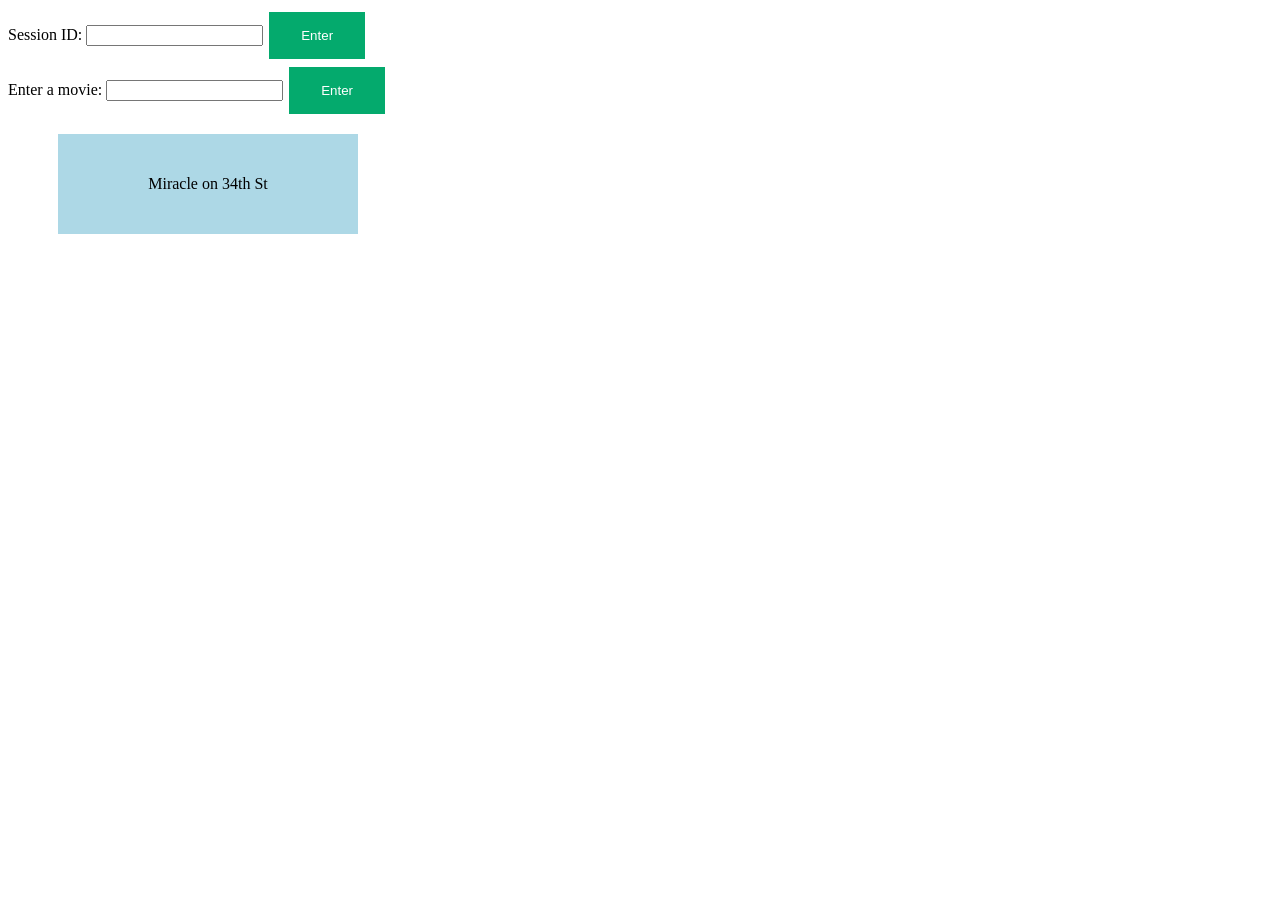
==== frontend/index.html @ e62db5f0 "Rename index.html to frontend/index.html" ====
<!DOCTYPE html>
<html>
<head>
	<meta charset="utf-8">
	<meta name="viewport" content="width=device-width, initial-scale=1">
	<script type="text/javascript" src="https://sortablejs.github.io/Sortable/Sortable.js"></script>
	<style type="text/css">
		#movie_list li {
			width: 300px;
			height: 100px;
			background: lightblue;
			margin: 10px;
			justify-content: center;
      		align-items: center;
      		cursor: grab;
      		display: flex;
		}

		input[type=submit] {
			background-color: #04AA6D;
			border: none;
			color: white;
			padding: 16px 32px;
			text-decoration: none;
			margin: 4px 2px;
			cursor: pointer;
		}
	</style>

	<title>Movie Night</title>
</head>
<body>
	<div id="session_info">
		<form id="session_input">
			<label for="session">Session ID: </label>
			<input id="session_id" type="text" name="session">
			<input type="submit" name="submit" value="Enter">
		</form>
	</div>
	<div>
		<form id="movie_input">
			<label for="movie title">Enter a movie: </label>
			<input name="movie title" type="text" id="movie_text">
			<input type="submit" value="Enter">
		</form>
	</div>
	<div>
		<ul id="movie_list">
			<li>Miracle on 34th St</li>
		</ul>
	</div>
</body>


<script type="text/javascript">
	var movie_input = document.getElementById("movie_input");
	var movie_list = document.getElementById("movie_list");
	var movie_text = document.getElementById("movie_text");

	var session_input = document.getElementById("session_input");
	var session_id = document.getElementById("session_id");
	var session_info = document.getElementById("session_info");
	
	movie_input.addEventListener("submit", addMovie);
	session_input.addEventListener("submit", joinSession);

	new Sortable(movie_list, {
		animation:100,
		ghostClass: 'blue-background-class',
		onUpdate: update
	});

	function update(ev) {
		var items = Array.from(movie_list.children);
		var id_list = new Array(items.length);
		for (var i = items.length - 1; i >= 0; i--) {
				id_list[i] = items[i].id;
			}
		console.log(id_list);
	}

	function save(user, item) {
		window.localStorage.setItem(user, item);
	}

	function addMovie(event) {
		event.preventDefault();
		var title = movie_text.value;
		if (title) {
			const movie = document.createElement('li');
			movie.textContent = title;
			movie.id = movie_list.children.length;
	        movie_list.appendChild(movie);
	        movie_text.value = '';
		}
	}

	function joinSession(event) {
		event.preventDefault();
		var id = session_id.value;
		if (id) {
			const session_display = document.createElement('h1');
			session_display.textContent = id;
			session_info.appendChild(session_display);
			session_input.style.display = 'none';
		}
		
	}
	
</script>
</html>
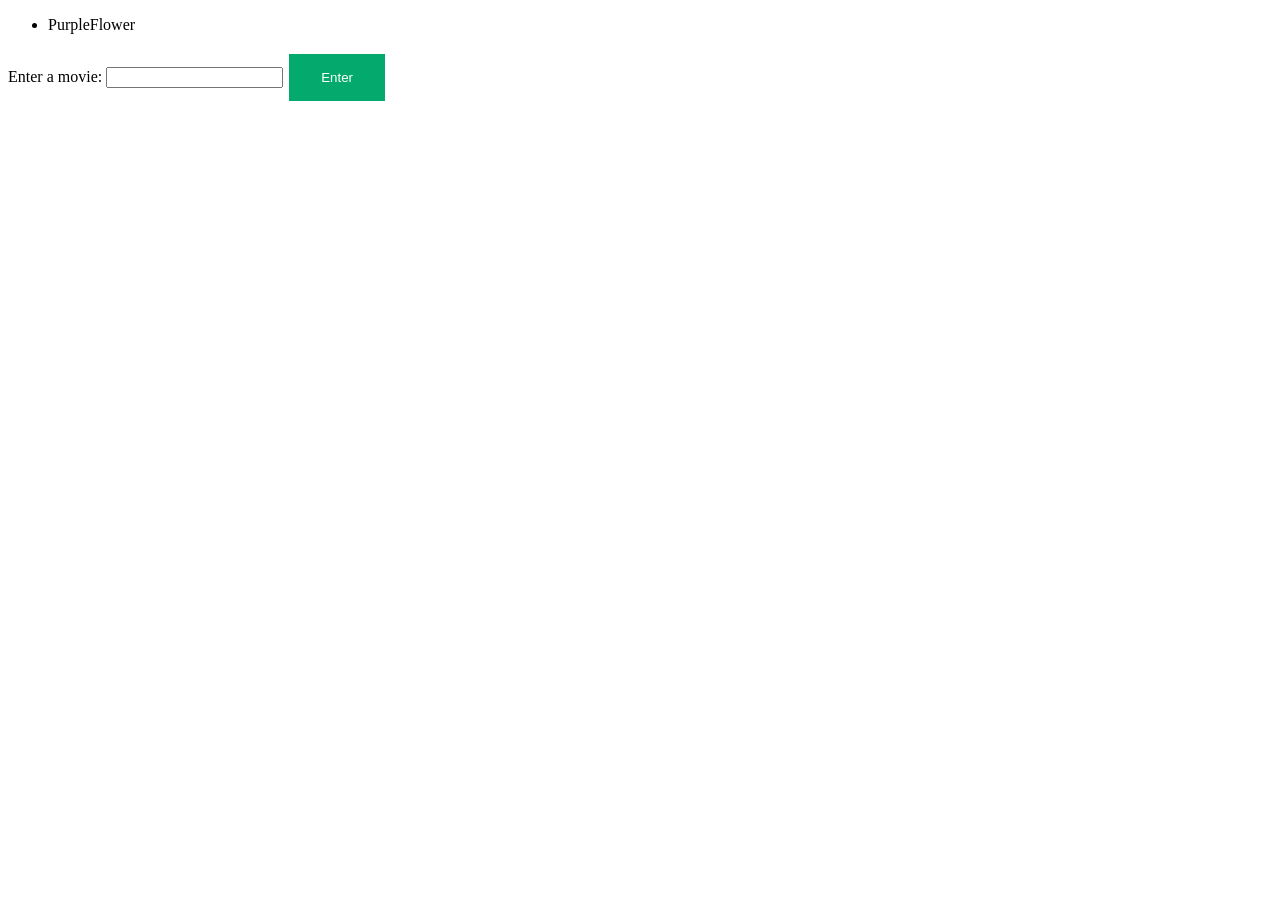
==== commit b0dd0bb6: "Added database control of content." ====
--- a/frontend/index.html
+++ b/frontend/index.html
@@ -30,12 +30,9 @@
 	<title>Movie Night</title>
 </head>
 <body>
-	<div id="session_info">
-		<form id="session_input">
-			<label for="session">Session ID: </label>
-			<input id="session_id" type="text" name="session">
-			<input type="submit" name="submit" value="Enter">
-		</form>
+	<div>
+		<ul id="user_list">			
+		</ul>
 	</div>
 	<div>
 		<form id="movie_input">
@@ -46,23 +43,25 @@
 	</div>
 	<div>
 		<ul id="movie_list">
-			<li>Miracle on 34th St</li>
 		</ul>
 	</div>
 </body>
 
-
+<script type="text/javascript" src="single-device.js"></script>
 <script type="text/javascript">
 	var movie_input = document.getElementById("movie_input");
 	var movie_list = document.getElementById("movie_list");
 	var movie_text = document.getElementById("movie_text");
 
-	var session_input = document.getElementById("session_input");
-	var session_id = document.getElementById("session_id");
-	var session_info = document.getElementById("session_info");
+	var user_list = document.getElementById("user_list");
+
 	
-	movie_input.addEventListener("submit", addMovie);
-	session_input.addEventListener("submit", joinSession);
+	movie_input.addEventListener("submit", addMovieToList);
+
+	let db = initDB();
+	let active_user = db.users[0];
+	refreshDBDisplay();
+
 
 	new Sortable(movie_list, {
 		animation:100,
@@ -76,35 +75,63 @@
 		for (var i = items.length - 1; i >= 0; i--) {
 				id_list[i] = items[i].id;
 			}
-		console.log(id_list);
+		updateUserRankings(active_user.name, id_list, db);
+		refreshDBDisplay();
 	}
 
 	function save(user, item) {
 		window.localStorage.setItem(user, item);
 	}
 
-	function addMovie(event) {
+	function refreshDBDisplay(active_user=db.users[0]) {
+		movie_list.innerHTML = '';
+
+		let rankings = active_user.rankings;
+		for (var i = 0; i <= rankings.length - 1; i++) {
+			let movie = getMovieById(rankings[i], db);
+
+			item = document.createElement('li');
+			item.textContent = movie.title;
+			item.id = movie.id;
+			movie_list.appendChild(item);
+		}
+
+		user_list.innerHTML = '';
+		for (var i = db.users.length - 1; i >= 0; i--) {
+			let name = db.users[i].name;
+
+			const user = document.createElement('li');
+			user.textContent = name;
+	        user_list.appendChild(user);
+		}
+	}
+
+	function addMovieToList(event) {
 		event.preventDefault();
 		var title = movie_text.value;
 		if (title) {
+			createMovie(title, db);
 			const movie = document.createElement('li');
 			movie.textContent = title;
-			movie.id = movie_list.children.length;
+			movie.id = getMovieByTitle(title, db).id;
 	        movie_list.appendChild(movie);
 	        movie_text.value = '';
 		}
 	}
 
-	function joinSession(event) {
-		event.preventDefault();
-		var id = session_id.value;
-		if (id) {
-			const session_display = document.createElement('h1');
-			session_display.textContent = id;
-			session_info.appendChild(session_display);
-			session_input.style.display = 'none';
-		}
-		
+	function initDB() {
+		let database = {
+			users: [], 
+			movies: []
+		};
+		addUser("PurpleFlower", database);
+		return database;
+	}
+
+	function addUserToList(new_username) {
+		const user = document.createElement('li');
+		user.textContent = new_username;
+        user_list.appendChild(user);
 	}
 	
 </script>
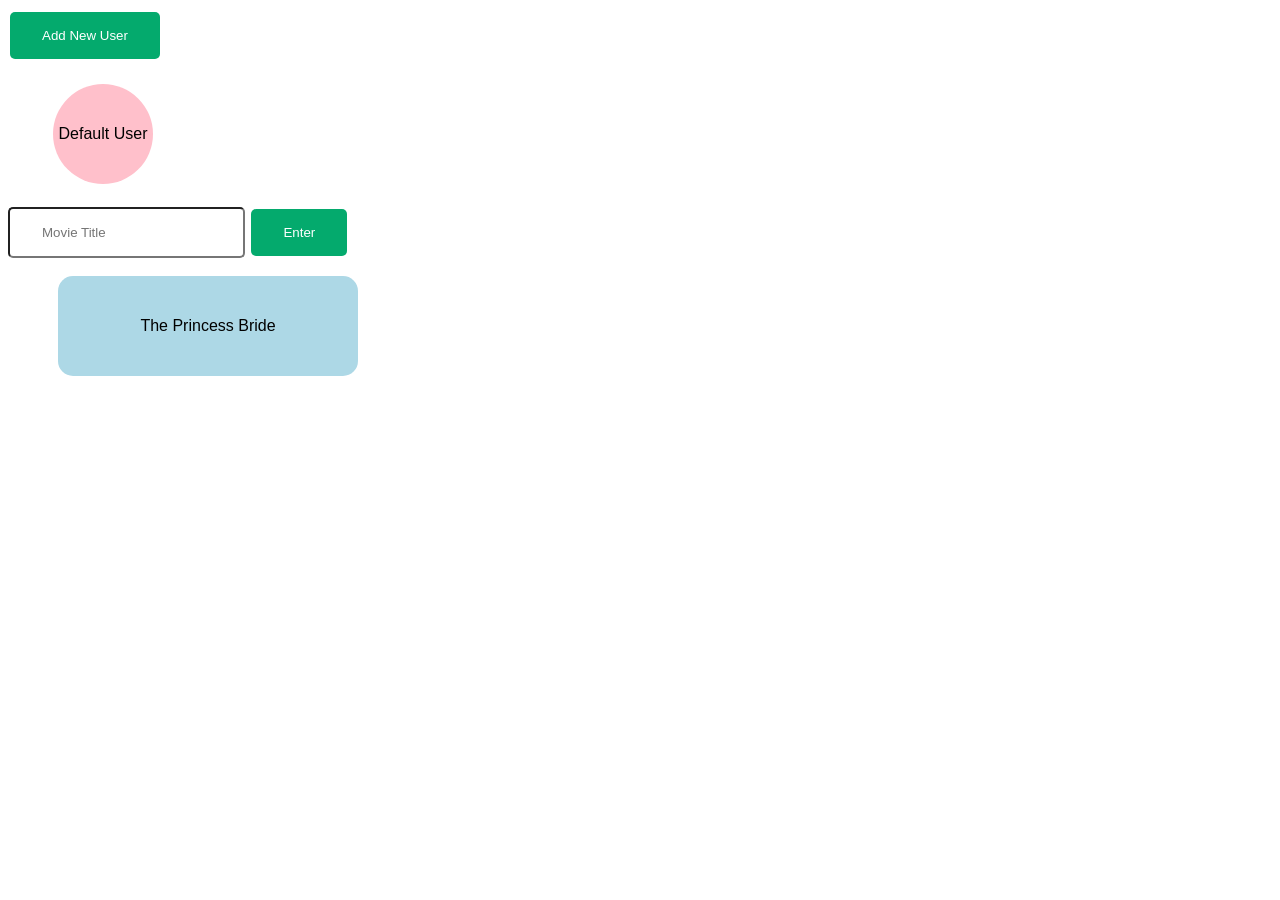
==== commit 4db0dc20: "New data structure and methods. User add" ====
--- a/frontend/index.html
+++ b/frontend/index.html
@@ -1,43 +1,23 @@
 <!DOCTYPE html>
 <html>
 <head>
-	<meta charset="utf-8">
-	<meta name="viewport" content="width=device-width, initial-scale=1">
-	<script type="text/javascript" src="https://sortablejs.github.io/Sortable/Sortable.js"></script>
-	<style type="text/css">
-		#movie_list li {
-			width: 300px;
-			height: 100px;
-			background: lightblue;
-			margin: 10px;
-			justify-content: center;
-      		align-items: center;
-      		cursor: grab;
-      		display: flex;
-		}
-
-		input[type=submit] {
-			background-color: #04AA6D;
-			border: none;
-			color: white;
-			padding: 16px 32px;
-			text-decoration: none;
-			margin: 4px 2px;
-			cursor: pointer;
-		}
-	</style>
+	<meta charset="utf-8" />
+	<meta name="viewport" content="width=device-width, initial-scale=1" />
+	<link rel="stylesheet" href="app.css" />
 
 	<title>Movie Night</title>
 </head>
 <body>
+	<div>
+		<input id="new_user_button" type="submit" value="Add New User">
+	</div>
 	<div>
 		<ul id="user_list">			
 		</ul>
 	</div>
 	<div>
 		<form id="movie_input">
-			<label for="movie title">Enter a movie: </label>
-			<input name="movie title" type="text" id="movie_text">
+			<input name="movie title" type="text" id="movie_text" placeholder="Movie Title">
 			<input type="submit" value="Enter">
 		</form>
 	</div>
@@ -47,20 +27,28 @@
 	</div>
 </body>
 
-<script type="text/javascript" src="single-device.js"></script>
+<!-- <script type="text/javascript" src="single-device.js"></script> -->
+<script type="text/javascript" src="MovieNightDB.js"></script>
+<script type="text/javascript" src="Sortable.js"></script>
 <script type="text/javascript">
-	var movie_input = document.getElementById("movie_input");
-	var movie_list = document.getElementById("movie_list");
-	var movie_text = document.getElementById("movie_text");
+	let movie_input = document.getElementById("movie_input");
+	let movie_list = document.getElementById("movie_list");
+	let movie_text = document.getElementById("movie_text");
 
-	var user_list = document.getElementById("user_list");
+	let user_list = document.getElementById("user_list");
+	let newUserButton = document.getElementById("new_user_button");
 
 	
 	movie_input.addEventListener("submit", addMovieToList);
+	newUserButton.addEventListener("click", addUserToList);
+	user_list.addEventListener("click", changeActiveUser);
 
-	let db = initDB();
-	let active_user = db.users[0];
-	refreshDBDisplay();
+
+	const MDB = new MovieNightDB();
+
+	let active_user = MDB.allUsers[0];
+
+	refreshDBDisplay(active_user);
 
 
 	new Sortable(movie_list, {
@@ -71,67 +59,69 @@
 
 	function update(ev) {
 		var items = Array.from(movie_list.children);
-		var id_list = new Array(items.length);
-		for (var i = items.length - 1; i >= 0; i--) {
-				id_list[i] = items[i].id;
-			}
-		updateUserRankings(active_user.name, id_list, db);
-		refreshDBDisplay();
+
+		for (var i = 0; i < items.length; i++) {
+			movie_id = parseInt(items[i].id);
+			score = i;
+			MDB.setMovieScore( active_user_id, movie_id, score );
+		}
+		// tabulateRankings(db);
+		// refreshDBDisplay();
 	}
 
-	function save(user, item) {
-		window.localStorage.setItem(user, item);
+	function save(id, item) {
+		window.localStorage.setItem(id, item);
 	}
 
-	function refreshDBDisplay(active_user=db.users[0]) {
+	function refreshDBDisplay(user) {
 		movie_list.innerHTML = '';
 
-		let rankings = active_user.rankings;
-		for (var i = 0; i <= rankings.length - 1; i++) {
-			let movie = getMovieById(rankings[i], db);
-
+		let scores = user.scores;
+		for (id in scores) {
+			let movie = MDB.getMovieById(id);
 			item = document.createElement('li');
 			item.textContent = movie.title;
-			item.id = movie.id;
+			item.id = id;
 			movie_list.appendChild(item);
 		}
 
 		user_list.innerHTML = '';
-		for (var i = db.users.length - 1; i >= 0; i--) {
-			let name = db.users[i].name;
+		let users = MDB.allUsers;
 
-			const user = document.createElement('li');
-			user.textContent = name;
-	        user_list.appendChild(user);
-		}
+		for (uid in users) {
+			const item = document.createElement('li');
+			item.textContent = users[uid].name;
+			item.id = uid;
+	        user_list.appendChild(item);
+		}; 
 	}
 
 	function addMovieToList(event) {
 		event.preventDefault();
 		var title = movie_text.value;
 		if (title) {
-			createMovie(title, db);
+			let id = MDB.addMovie(title)
+
 			const movie = document.createElement('li');
 			movie.textContent = title;
-			movie.id = getMovieByTitle(title, db).id;
+			movie.id = id;
 	        movie_list.appendChild(movie);
 	        movie_text.value = '';
 		}
 	}
 
-	function initDB() {
-		let database = {
-			users: [], 
-			movies: []
-		};
-		addUser("PurpleFlower", database);
-		return database;
+	function addUserToList(event) {
+		let new_username = prompt("Enter user name");
+		if (new_username) {
+			let id = MDB.addUser(new_username);
+			const user = document.createElement('li');
+			user.textContent = new_username;
+			user_list.appendChild(user);
+		}
 	}
 
-	function addUserToList(new_username) {
-		const user = document.createElement('li');
-		user.textContent = new_username;
-        user_list.appendChild(user);
+	function changeActiveUser(new_user_id) {
+
 	}
 	
 </script>
--- a/frontend/app.css
+++ b/frontend/app.css
@@ -0,0 +1,43 @@
+#movie_list li {
+    width: 300px;
+    height: 100px;
+    background: lightblue;
+    margin: 10px;
+    justify-content: center;
+    align-items: center;
+    cursor: grab;
+    display: flex;
+    border-radius: 15px;
+}
+
+#user_list li {
+    clip-path: circle(50px);
+    background: pink;
+    width: 100px;
+    height: 100px;
+    align-content: center;
+    padding: auto;
+    text-align: center;
+    display: inline-block;
+    margin: 5px;
+}
+
+input[type=submit] {
+    background-color: #04AA6D;
+    border: none;
+    border-radius: 5px;
+    color: white;
+    padding: 16px 32px;
+    text-decoration: none;
+    margin: 4px 2px;
+    cursor: pointer;
+}
+
+input[type=text] {
+    padding: 16px 32px;
+    border-radius: 5px;
+}
+
+body {
+    font-family: Arial, Helvetica, sans-serif;
+}
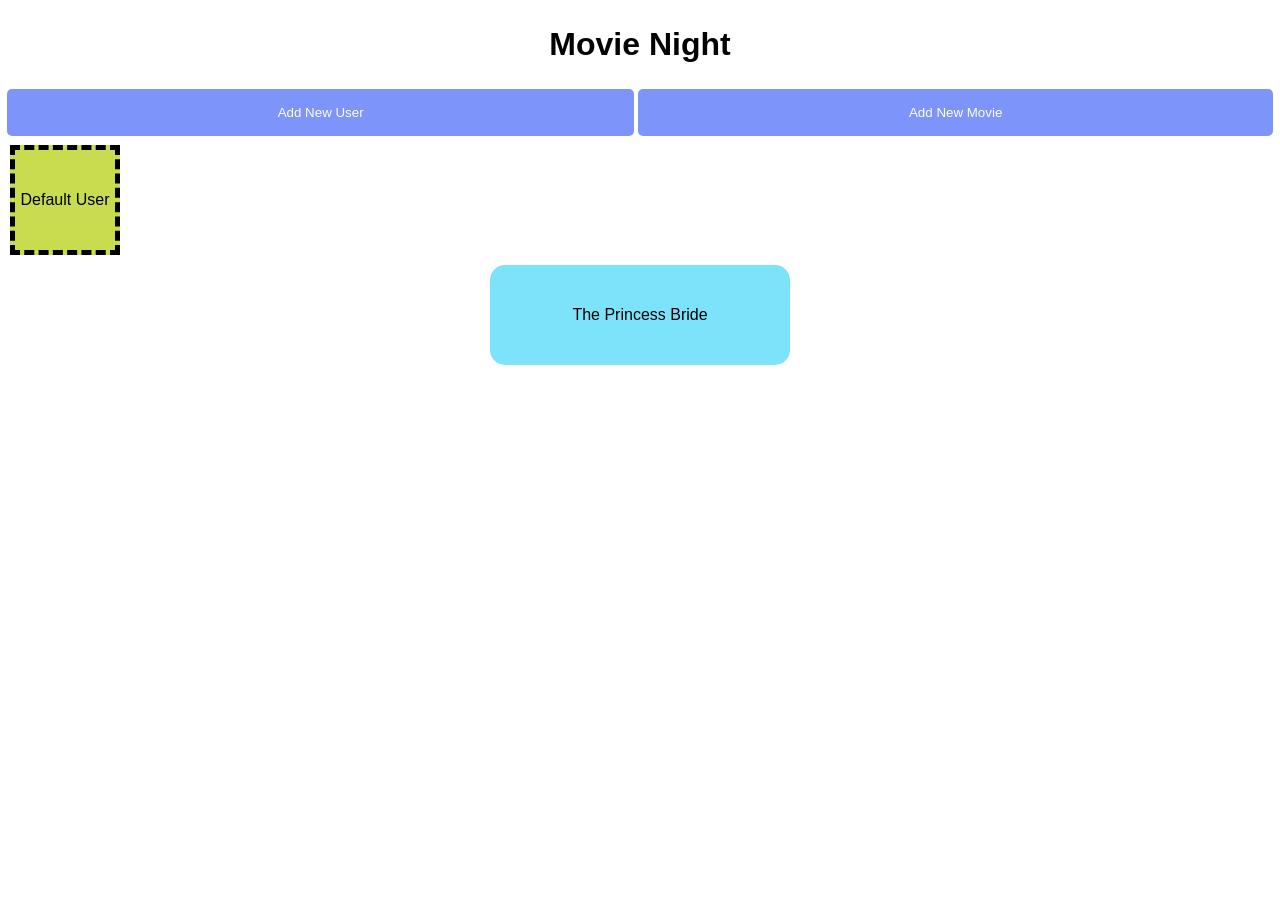
==== commit fd20c358: "working with scores in db, front end update" ====
--- a/frontend/index.html
+++ b/frontend/index.html
@@ -9,17 +9,18 @@
 </head>
 <body>
 	<div>
+		<h1>Movie Night</h1>
+	</div>
+	<div id="winner">
+
+	</div>
+	<div id="addButtons">
 		<input id="new_user_button" type="submit" value="Add New User">
+		<input id="new_movie_button" type="submit" value="Add New Movie">
 	</div>
 	<div>
 		<ul id="user_list">			
 		</ul>
-	</div>
-	<div>
-		<form id="movie_input">
-			<input name="movie title" type="text" id="movie_text" placeholder="Movie Title">
-			<input type="submit" value="Enter">
-		</form>
 	</div>
 	<div>
 		<ul id="movie_list">
@@ -31,24 +32,22 @@
 <script type="text/javascript" src="MovieNightDB.js"></script>
 <script type="text/javascript" src="Sortable.js"></script>
 <script type="text/javascript">
-	let movie_input = document.getElementById("movie_input");
+
 	let movie_list = document.getElementById("movie_list");
-	let movie_text = document.getElementById("movie_text");
-
 	let user_list = document.getElementById("user_list");
 	let newUserButton = document.getElementById("new_user_button");
+	let newMovieButton = document.getElementById("new_movie_button");
 
-	
-	movie_input.addEventListener("submit", addMovieToList);
 	newUserButton.addEventListener("click", addUserToList);
+	newMovieButton.addEventListener("click", addMovieToList);
 	user_list.addEventListener("click", changeActiveUser);
 
 
 	const MDB = new MovieNightDB();
 
-	let active_user = MDB.allUsers[0];
+	let active_user_id = MDB.userIdList[0];
 
-	refreshDBDisplay(active_user);
+	refreshDBDisplay(active_user_id);
 
 
 	new Sortable(movie_list, {
@@ -73,55 +72,111 @@
 		window.localStorage.setItem(id, item);
 	}
 
-	function refreshDBDisplay(user) {
+	function refreshDBDisplay(uid) {
 		movie_list.innerHTML = '';
-
-		let scores = user.scores;
-		for (id in scores) {
-			let movie = MDB.getMovieById(id);
+		let scores = MDB.getUserScoreList(uid);
+		for (let i = 0; i < scores.length; i++) {
+			let movie_id = scores[i];
+			let movie = MDB.getMovieById(movie_id);
 			item = document.createElement('li');
 			item.textContent = movie.title;
-			item.id = id;
+			item.id = movie_id;
 			movie_list.appendChild(item);
 		}
 
-		user_list.innerHTML = '';
 		let users = MDB.allUsers;
 
+		user_list.innerHTML = '';
 		for (uid in users) {
 			const item = document.createElement('li');
 			item.textContent = users[uid].name;
 			item.id = uid;
+			if (uid === active_user_id) {
+				item.classList.add("activeUser");
+			}
+			item.style.backgroundColor = userColor(uid);
 	        user_list.appendChild(item);
 		}; 
 	}
 
 	function addMovieToList(event) {
 		event.preventDefault();
-		var title = movie_text.value;
-		if (title) {
-			let id = MDB.addMovie(title)
-
+		const title = prompt("What's the name of the movie/show?");
+		if (! title ) {
+			return false;
+		}
+		const id = MDB.addMovie(title)
+		if (id) {
 			const movie = document.createElement('li');
 			movie.textContent = title;
 			movie.id = id;
 	        movie_list.appendChild(movie);
-	        movie_text.value = '';
+		} else{
+			alert("Oops! That movie is already in the list.\nGreat minds think alike \n(... and small minds seldom differ).")
 		}
 	}
 
 	function addUserToList(event) {
 		let new_username = prompt("Enter user name");
-		if (new_username) {
-			let id = MDB.addUser(new_username);
+		if (! new_username ) {
+			return false;
+		}
+		const id = MDB.addUser(new_username);
+		if (id) {
 			const user = document.createElement('li');
 			user.textContent = new_username;
+			user.id = id;
+			user.style.backgroundColor = userColor(id);
 			user_list.appendChild(user);
+		} else {
+			alert("Oops! Someone else took that name.\nGreat minds think alike \n(... and small minds seldom differ")
 		}
 	}
 
-	function changeActiveUser(new_user_id) {
+	function changeActiveUser(event) 
+	{
+		
+		if (event.target.id != 'user_list') {
+			let new_user_id = event.target.id;
+			active_user_id = new_user_id;
+			refreshDBDisplay(new_user_id);
+		}
+		
+	}
 
+	function theme(name) {
+		const themes = {
+			"ocean": { 
+				titles: "#4F9EDB", 
+				buttons: "#594FDB",
+				user: "#A3B2DE"
+			}, 
+			"desert": {
+				titles: "#DBC04F",
+				buttons: "#DB844F",
+				user: "#E0AB35"
+			}
+		}
+
+		if (Object.keys(themes).includes(name)) {
+			return themes[name];
+		}
+		console.warn("No theme named", name)
+		return false;
+
+	}
+
+	function userColor(id) {
+		const colors = ["#C9DB4F", "#DB824F", "#4FDBDB", "#A24FDB", "#5F9C9B", "#85896A", "#866C5D", "#765D86", "#4F5C5C", "#313327"];
+		return colors[id%9];
+	}
+
+	function displayWinner() {
+		const winner_div = document.getElementById("winner");
+		const scores = MDB.scores;
+		for (let id in scores) {
+			console.log(MDB.getMovieById(id).title, scores[id]);
+		}
 	}
 	
 </script>
--- a/frontend/app.css
+++ b/frontend/app.css
@@ -1,29 +1,25 @@
-#movie_list li {
-    width: 300px;
-    height: 100px;
-    background: lightblue;
-    margin: 10px;
-    justify-content: center;
-    align-items: center;
-    cursor: grab;
-    display: flex;
-    border-radius: 15px;
+body {
+    font-family: Arial, Helvetica, sans-serif;
+    margin: 0px;
+    padding: 5px;
 }
 
-#user_list li {
-    clip-path: circle(50px);
-    background: pink;
-    width: 100px;
-    height: 100px;
+h1 {
+    text-align: center;
+}
+
+div {
+    margin-block-end: 5px;
+}
+
+#addButtons {
     align-content: center;
-    padding: auto;
-    text-align: center;
-    display: inline-block;
-    margin: 5px;
+    width: 100%;
+    display: flex;
 }
 
 input[type=submit] {
-    background-color: #04AA6D;
+    background-color: #7D94FA;
     border: none;
     border-radius: 5px;
     color: white;
@@ -31,13 +27,51 @@
     text-decoration: none;
     margin: 4px 2px;
     cursor: pointer;
+    flex-grow: 1;
 }
 
-input[type=text] {
-    padding: 16px 32px;
-    border-radius: 5px;
+#user_list {
+    list-style-type: none;
+    justify-content: left;
+    padding: 0px;
+    margin: 0px;
 }
 
-body {
-    font-family: Arial, Helvetica, sans-serif;
-}+.activeUser {
+    border: 5px dashed black;
+}
+
+#user_list li {
+    background: #8E7DFA;
+    margin: 0px 5px;
+    text-align: center;
+    align-content: center;
+    width: 100px;
+    height: 100px;
+    display: inline-block;
+}
+
+#movie_list {
+    align-content: center;
+    align-items: center;
+    width: 100%;
+    padding: 0px;
+    margin: 0px;
+}
+
+#movie_list li {
+    width: 300px;
+    height: 100px;
+    background: #7DE3FA;
+    margin: 5px auto; 
+    justify-content: center;
+    align-items: center;
+    cursor: grab;
+    border-radius: 15px;
+    display: flex;
+}
+
+
+
+
+
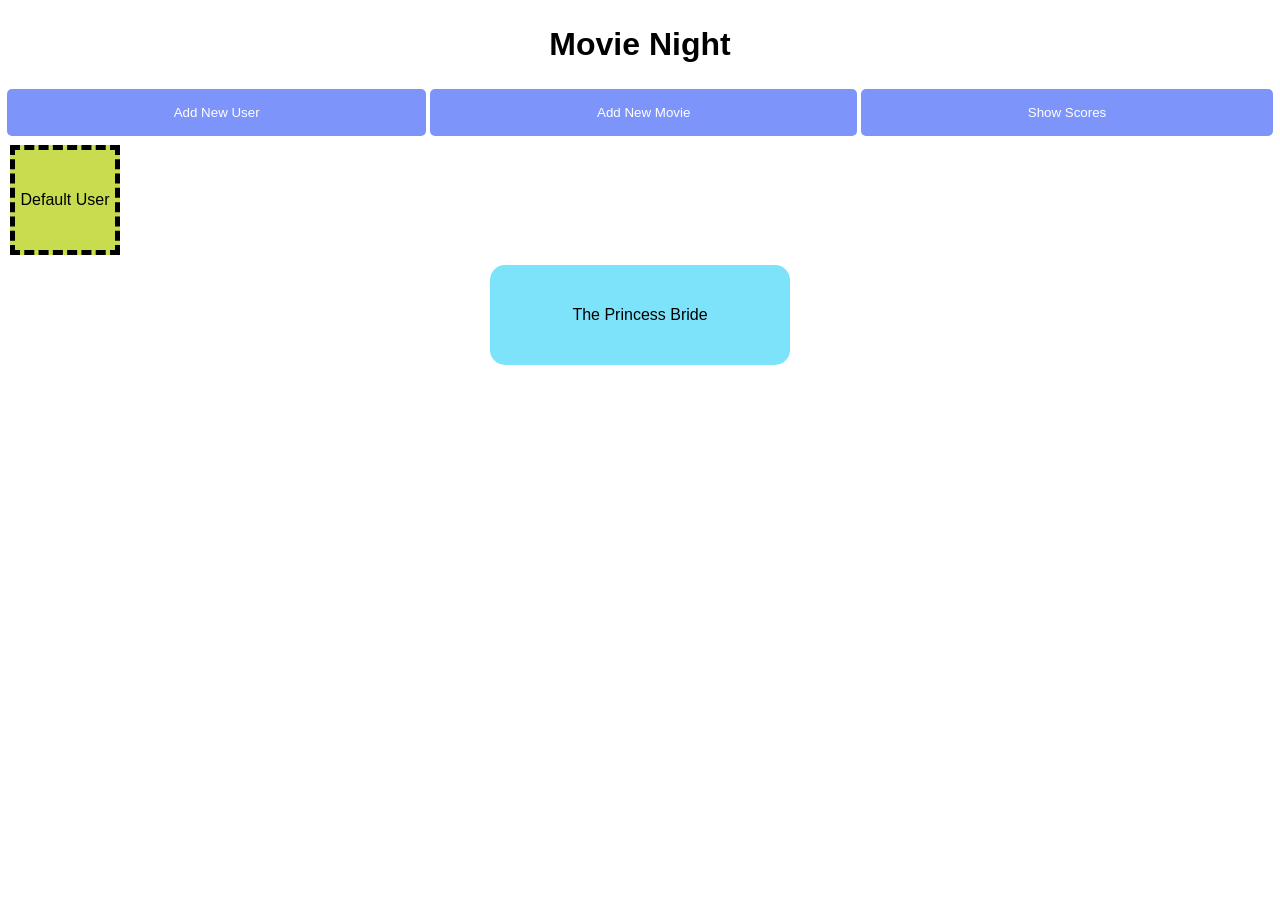
==== commit 44e401a6: "Added score reveal button and basic presentation." ====
--- a/frontend/index.html
+++ b/frontend/index.html
@@ -15,8 +15,9 @@
 
 	</div>
 	<div id="addButtons">
-		<input id="new_user_button" type="submit" value="Add New User">
-		<input id="new_movie_button" type="submit" value="Add New Movie">
+		<input id="new_user_button" type="submit" value="Add New User" />
+		<input id="new_movie_button" type="submit" value="Add New Movie" />
+		<input id="score_button" type="submit" value="Show Scores" />
 	</div>
 	<div>
 		<ul id="user_list">			
@@ -41,6 +42,7 @@
 	newUserButton.addEventListener("click", addUserToList);
 	newMovieButton.addEventListener("click", addMovieToList);
 	user_list.addEventListener("click", changeActiveUser);
+	document.getElementById("score_button").addEventListener("click", displayWinner);
 
 
 	const MDB = new MovieNightDB();
@@ -171,11 +173,14 @@
 		return colors[id%9];
 	}
 
-	function displayWinner() {
-		const winner_div = document.getElementById("winner");
+	function displayWinner(event) {
+		const winner = document.getElementById("winner");
+		winner.innerHTML = '';
 		const scores = MDB.scores;
 		for (let id in scores) {
-			console.log(MDB.getMovieById(id).title, scores[id]);
+			const item = document.createElement("li");
+			item.textContent = "Score: " + scores[id] + " " + MDB.getMovieById(id).title;
+			winner.appendChild(item);
 		}
 	}
 	
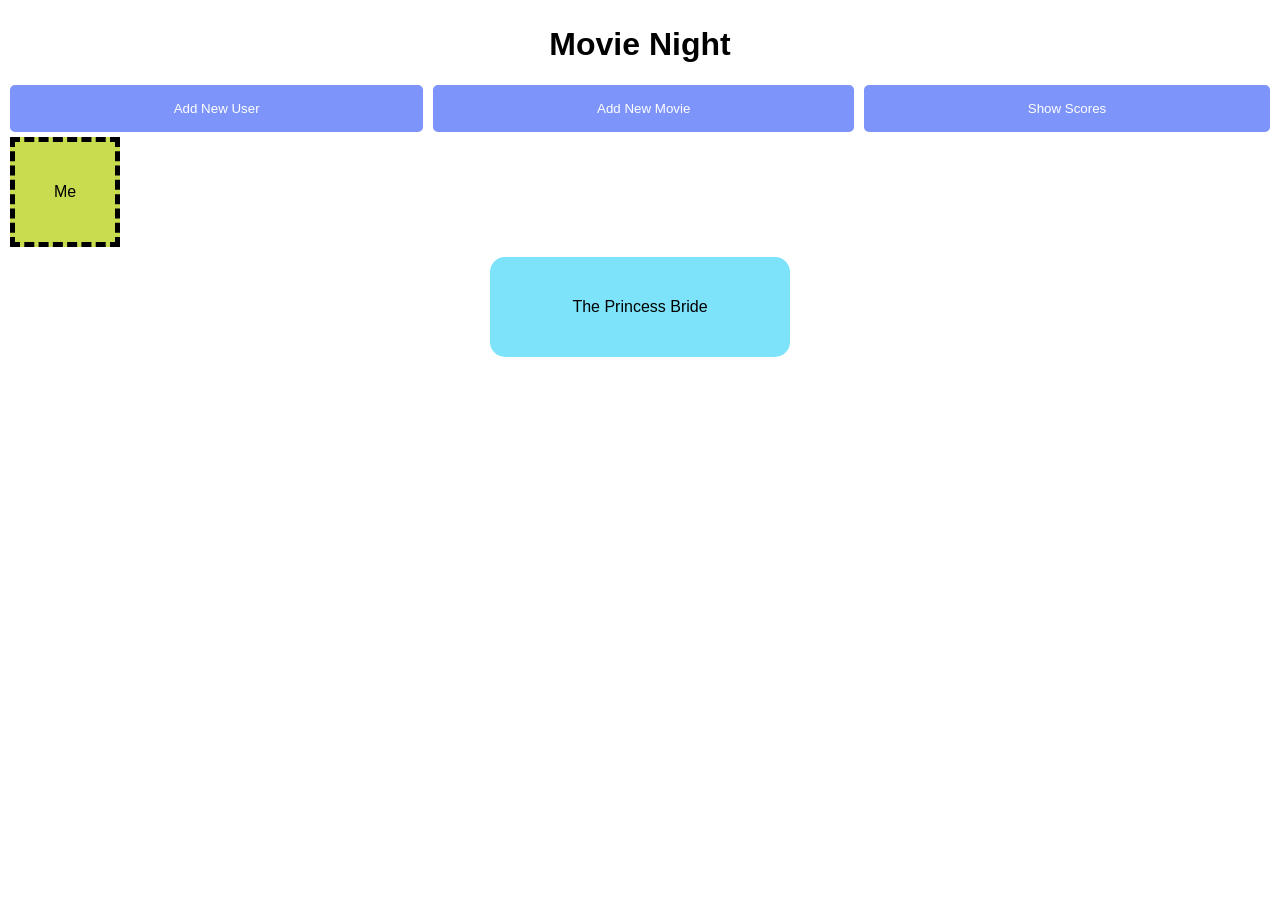
==== commit d3248dc2: "updated winner display and buttons resized" ====
--- a/frontend/index.html
+++ b/frontend/index.html
@@ -130,6 +130,8 @@
 			user.id = id;
 			user.style.backgroundColor = userColor(id);
 			user_list.appendChild(user);
+			active_user_id = id;
+			refreshDBDisplay(id);
 		} else {
 			alert("Oops! Someone else took that name.\nGreat minds think alike \n(... and small minds seldom differ")
 		}
@@ -137,7 +139,6 @@
 
 	function changeActiveUser(event) 
 	{
-		
 		if (event.target.id != 'user_list') {
 			let new_user_id = event.target.id;
 			active_user_id = new_user_id;
@@ -177,11 +178,17 @@
 		const winner = document.getElementById("winner");
 		winner.innerHTML = '';
 		const scores = MDB.scores;
+		let lowest = Infinity;
+		let highlight;
 		for (let id in scores) {
 			const item = document.createElement("li");
 			item.textContent = "Score: " + scores[id] + " " + MDB.getMovieById(id).title;
+			item.id = "movie_" + id;
+			if (lowest > scores[id]) { lowest = scores[id]; highlight = item.id; }
 			winner.appendChild(item);
 		}
+
+		document.getElementById(highlight).classList.add("highlight");
 	}
 	
 </script>
--- a/frontend/app.css
+++ b/frontend/app.css
@@ -12,6 +12,14 @@
     margin-block-end: 5px;
 }
 
+#winner li {
+    list-style-type: none;
+}
+
+.highlight {
+    background-color: yellowgreen;
+}
+
 #addButtons {
     align-content: center;
     width: 100%;
@@ -23,9 +31,9 @@
     border: none;
     border-radius: 5px;
     color: white;
-    padding: 16px 32px;
+    padding: 16px 10px;
     text-decoration: none;
-    margin: 4px 2px;
+    margin: auto 5px;
     cursor: pointer;
     flex-grow: 1;
 }
